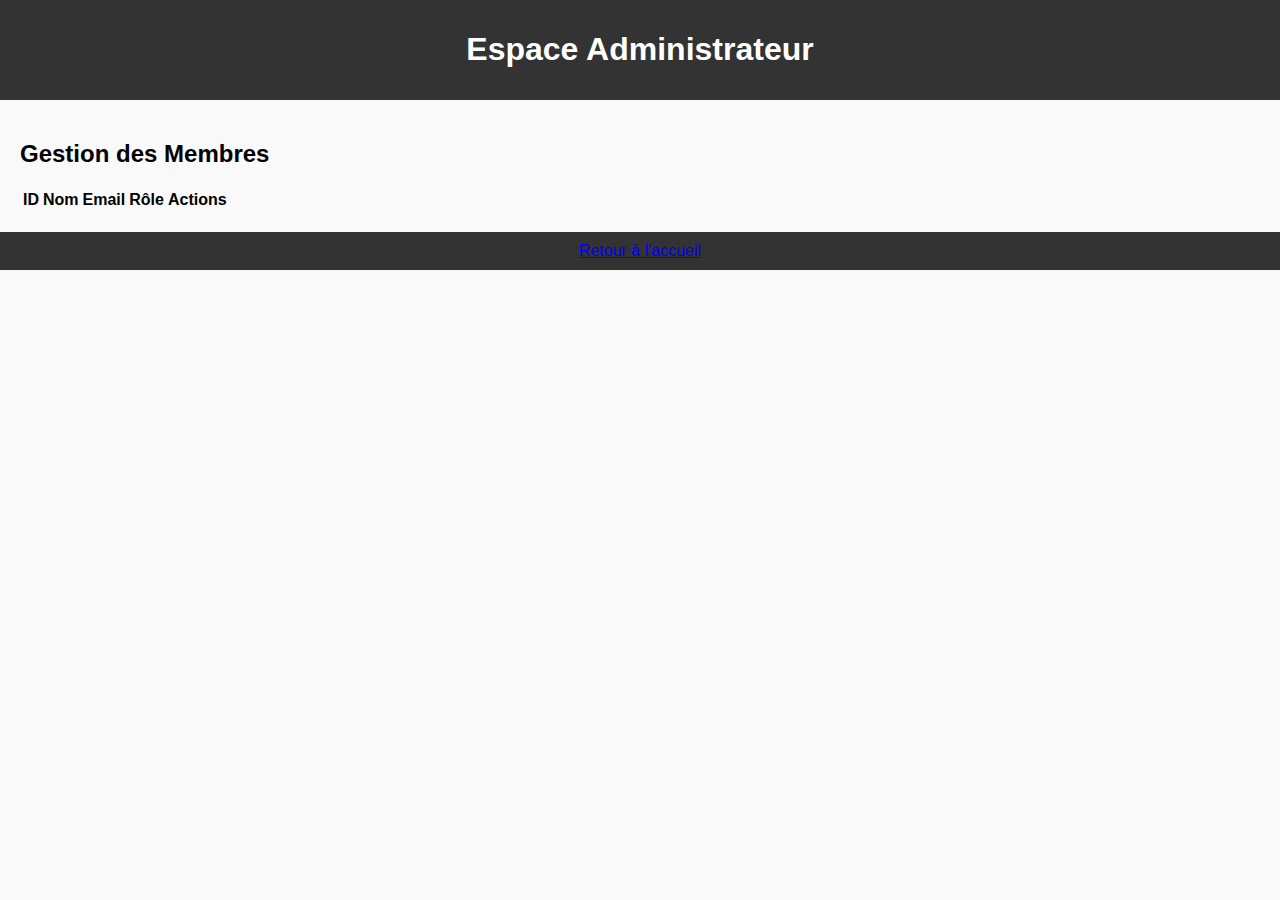
==== admin.html @ 63628e6d "Initial commit du projet Association" ====
<!DOCTYPE html>
<html lang="fr">
<head>
    <meta charset="UTF-8">
    <meta name="viewport" content="width=device-width, initial-scale=1.0">
    <title>Espace Admin</title>
    <link rel="stylesheet" href="style.css">
</head>
<body>
    <header>
        <h1>Espace Administrateur</h1>
    </header>
    <main>
        <!-- Tableau pour la gestion des membres -->
        <h2>Gestion des Membres</h2>
        <table id="members-table">
            <thead>
                <tr>
                    <th>ID</th>
                    <th>Nom</th>
                    <th>Email</th>
                    <th>Rôle</th>
                    <th>Actions</th>
                </tr>
            </thead>
            <tbody>
                <!-- Les membres seront chargés ici dynamiquement -->
            </tbody>
        </table>

        <!-- Formulaire pour modifier un membre -->
        <form id="edit-member-form" style="display: none;">
            <input type="hidden" id="edit-member-id">
            <input type="text" id="edit-member-name" placeholder="Nom">
            <input type="email" id="edit-member-email" placeholder="Email">
            <select id="edit-member-role">
                <option value="member">Membre</option>
                <option value="admin">Admin</option>
            </select>
            <button type="submit">Enregistrer</button>
        </form>
    </main>
    <footer>
        <a href="index.html">Retour à l'accueil</a>
    </footer>
    <script src="script.js"></script>
</body>
</html>
---- style.css ----
/* Style général */
body {
    font-family: Arial, sans-serif;
    margin: 0;
    padding: 0;
    background-color: #f9f9f9;
}

/* En-têtes et pieds de page */
header, footer {
    background: #333;
    color: white;
    text-align: center;
    padding: 10px 0;
}

/* Contenu principal */
main {
    padding: 20px;
}

/* Formulaires */
form {
    margin: 20px 0;
    max-width: 400px;
}

input, button {
    width: 100%;
    padding: 10px;
    margin: 10px 0;
    display: block;
}

/* Liste des livres */
ul {
    list-style: none;
    padding: 0;
}

li {
    padding: 10px;
    border: 1px solid #ddd;
    margin-bottom: 5px;
    background: #fff;
}

/* Boutons */
button {
    background: #007BFF;
    color: white;
    border: none;
    cursor: pointer;
}

button:hover {
    background: #0056b3;
}
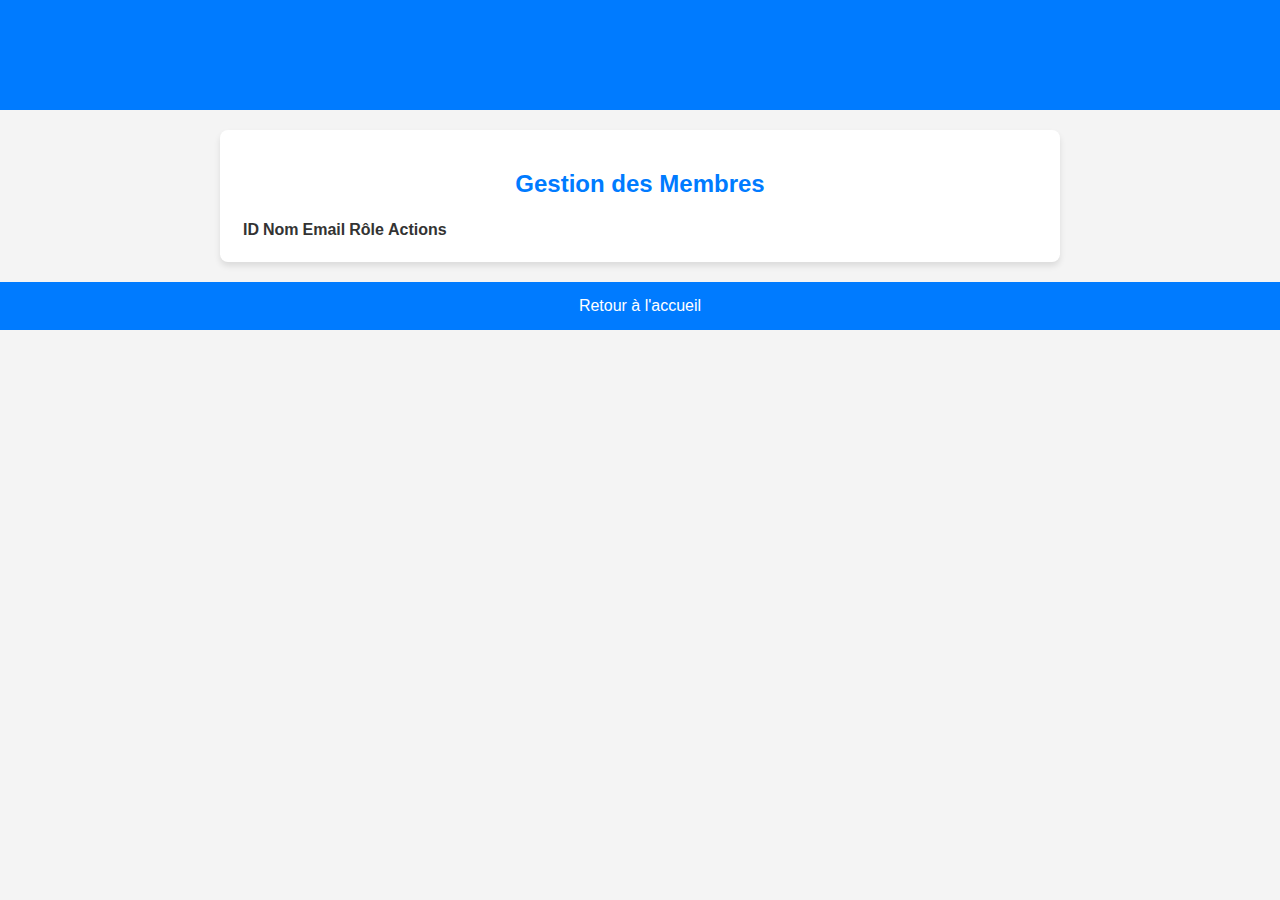
==== commit 000939e1: "Votre message de commit" ====
--- a/admin.html
+++ b/admin.html
@@ -22,6 +22,10 @@
                     <th>Rôle</th>
                     <th>Actions</th>
                 </tr>
+
+
+
+                
             </thead>
             <tbody>
                 <!-- Les membres seront chargés ici dynamiquement -->
--- a/style.css
+++ b/style.css
@@ -1,58 +1,111 @@
 /* Style général */
 body {
-    font-family: Arial, sans-serif;
+    font-family: 'Arial', sans-serif;
     margin: 0;
     padding: 0;
-    background-color: #f9f9f9;
+    background-color: #f4f4f4;
+    color: #333;
 }
 
-/* En-têtes et pieds de page */
+/* En-tête et pied de page */
 header, footer {
-    background: #333;
+    background: #007BFF;
     color: white;
     text-align: center;
-    padding: 10px 0;
+    padding: 15px 0;
 }
 
-/* Contenu principal */
+footer a {
+    color: #fff;
+    text-decoration: none;
+}
+
+footer a:hover {
+    text-decoration: underline;
+}
+
+/* Conteneur principal */
 main {
+    max-width: 800px;
+    margin: 20px auto;
     padding: 20px;
+    background: white;
+    border-radius: 8px;
+    box-shadow: 0 4px 6px rgba(0, 0, 0, 0.1);
+}
+
+/* Titres */
+h1, h2, h3 {
+    color: #007BFF;
+    text-align: center;
 }
 
 /* Formulaires */
 form {
     margin: 20px 0;
-    max-width: 400px;
 }
 
-input, button {
+form input, form button {
     width: 100%;
-    padding: 10px;
+    padding: 12px 10px;
     margin: 10px 0;
-    display: block;
+    border: 1px solid #ccc;
+    border-radius: 5px;
+    font-size: 16px;
 }
 
-/* Liste des livres */
+form button {
+    background-color: #007BFF;
+    color: white;
+    border: none;
+    cursor: pointer;
+    font-weight: bold;
+    transition: background 0.3s;
+}
+
+form button:hover {
+    background-color: #0056b3;
+}
+
+/* Listes */
 ul {
     list-style: none;
     padding: 0;
 }
 
 li {
-    padding: 10px;
+    display: flex;
+    justify-content: space-between;
+    align-items: center;
+    padding: 10px 15px;
+    margin: 8px 0;
+    background: #f9f9f9;
     border: 1px solid #ddd;
-    margin-bottom: 5px;
-    background: #fff;
+    border-radius: 5px;
+    transition: transform 0.2s, box-shadow 0.2s;
 }
 
-/* Boutons */
-button {
-    background: #007BFF;
-    color: white;
-    border: none;
-    cursor: pointer;
+li:hover {
+    transform: scale(1.02);
+    box-shadow: 0 4px 6px rgba(0, 0, 0, 0.1);
 }
 
-button:hover {
-    background: #0056b3;
+/* Boutons d'action */
+button {
+    padding: 8px 12px;
+    border: none;
+    border-radius: 5px;
+    cursor: pointer;
+    font-size: 14px;
+    font-weight: bold;
 }
+
+button.delete-book {
+    background-color: #f94444;
+    color: white;
+    transition: background 0.3s;
+}
+
+button.delete-book:hover {
+    background-color: #d43d3d;
+}
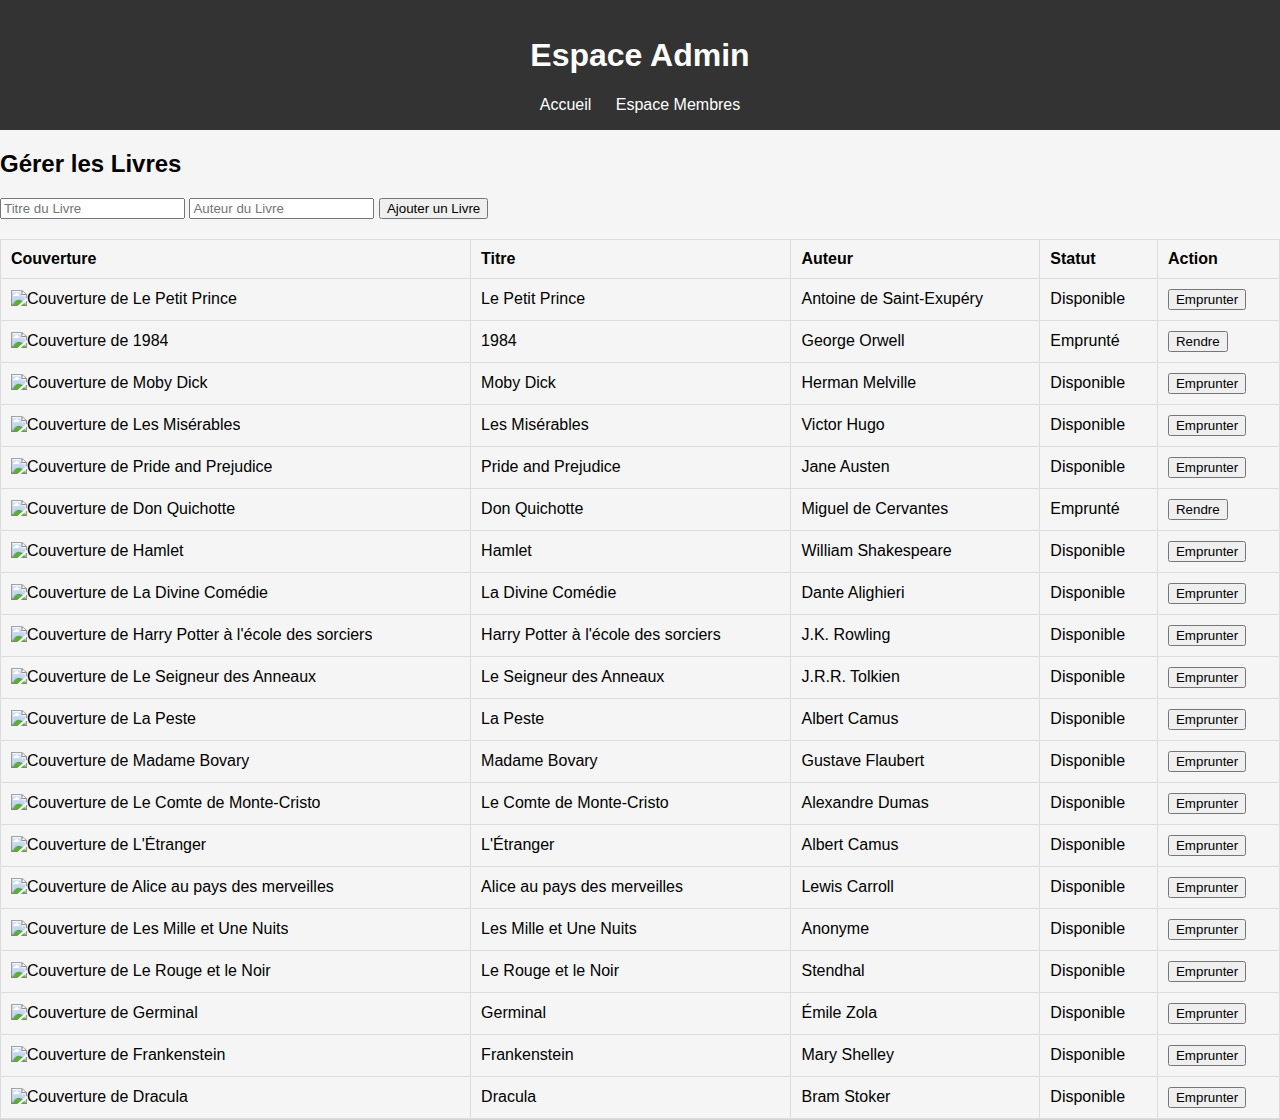
==== commit 2b7d46e8: "Ajout des livres avec couverture et mise à jour du projet" ====
--- a/admin.html
+++ b/admin.html
@@ -8,45 +8,32 @@
 </head>
 <body>
     <header>
-        <h1>Espace Administrateur</h1>
+        <h1>Espace Admin</h1>
+        <nav>
+            <a href="index.html">Accueil</a>
+            <a href="membres.html">Espace Membres</a>
+        </nav>
     </header>
     <main>
-        <!-- Tableau pour la gestion des membres -->
-        <h2>Gestion des Membres</h2>
-        <table id="members-table">
+        <h2>Gérer les Livres</h2>
+        <form id="add-book-form">
+            <input type="text" id="title" placeholder="Titre du Livre" required>
+            <input type="text" id="author" placeholder="Auteur du Livre" required>
+            <button type="submit">Ajouter un Livre</button>
+        </form>
+        <table id="books-table">
             <thead>
                 <tr>
-                    <th>ID</th>
-                    <th>Nom</th>
-                    <th>Email</th>
-                    <th>Rôle</th>
-                    <th>Actions</th>
+                    <th>Couverture</th>
+                    <th>Titre</th>
+                    <th>Auteur</th>
+                    <th>Statut</th>
+                    <th>Action</th>
                 </tr>
-
-
-
-                
             </thead>
-            <tbody>
-                <!-- Les membres seront chargés ici dynamiquement -->
-            </tbody>
+            <tbody></tbody>
         </table>
-
-        <!-- Formulaire pour modifier un membre -->
-        <form id="edit-member-form" style="display: none;">
-            <input type="hidden" id="edit-member-id">
-            <input type="text" id="edit-member-name" placeholder="Nom">
-            <input type="email" id="edit-member-email" placeholder="Email">
-            <select id="edit-member-role">
-                <option value="member">Membre</option>
-                <option value="admin">Admin</option>
-            </select>
-            <button type="submit">Enregistrer</button>
-        </form>
     </main>
-    <footer>
-        <a href="index.html">Retour à l'accueil</a>
-    </footer>
     <script src="script.js"></script>
 </body>
 </html>
--- a/style.css
+++ b/style.css
@@ -1,111 +1,40 @@
-/* Style général */
 body {
-    font-family: 'Arial', sans-serif;
+    font-family: Arial, sans-serif;
     margin: 0;
     padding: 0;
-    background-color: #f4f4f4;
-    color: #333;
+    background-color: #f5f5f5;
 }
 
-/* En-tête et pied de page */
-header, footer {
-    background: #007BFF;
+header {
+    background-color: #333;
     color: white;
+    padding: 1em;
     text-align: center;
-    padding: 15px 0;
 }
 
-footer a {
-    color: #fff;
+nav a {
+    margin: 0 10px;
+    color: white;
     text-decoration: none;
 }
 
-footer a:hover {
-    text-decoration: underline;
+table {
+    width: 100%;
+    border-collapse: collapse;
+    margin-top: 20px;
 }
 
-/* Conteneur principal */
-main {
-    max-width: 800px;
-    margin: 20px auto;
-    padding: 20px;
-    background: white;
-    border-radius: 8px;
-    box-shadow: 0 4px 6px rgba(0, 0, 0, 0.1);
+table, th, td {
+    border: 1px solid #ddd;
 }
 
-/* Titres */
-h1, h2, h3 {
-    color: #007BFF;
-    text-align: center;
+th, td {
+    padding: 10px;
+    text-align: left;
 }
 
-/* Formulaires */
-form {
-    margin: 20px 0;
+img.book-cover {
+    width: 50px;
+    height: 75px;
+    object-fit: cover;
 }
-
-form input, form button {
-    width: 100%;
-    padding: 12px 10px;
-    margin: 10px 0;
-    border: 1px solid #ccc;
-    border-radius: 5px;
-    font-size: 16px;
-}
-
-form button {
-    background-color: #007BFF;
-    color: white;
-    border: none;
-    cursor: pointer;
-    font-weight: bold;
-    transition: background 0.3s;
-}
-
-form button:hover {
-    background-color: #0056b3;
-}
-
-/* Listes */
-ul {
-    list-style: none;
-    padding: 0;
-}
-
-li {
-    display: flex;
-    justify-content: space-between;
-    align-items: center;
-    padding: 10px 15px;
-    margin: 8px 0;
-    background: #f9f9f9;
-    border: 1px solid #ddd;
-    border-radius: 5px;
-    transition: transform 0.2s, box-shadow 0.2s;
-}
-
-li:hover {
-    transform: scale(1.02);
-    box-shadow: 0 4px 6px rgba(0, 0, 0, 0.1);
-}
-
-/* Boutons d'action */
-button {
-    padding: 8px 12px;
-    border: none;
-    border-radius: 5px;
-    cursor: pointer;
-    font-size: 14px;
-    font-weight: bold;
-}
-
-button.delete-book {
-    background-color: #f94444;
-    color: white;
-    transition: background 0.3s;
-}
-
-button.delete-book:hover {
-    background-color: #d43d3d;
-}
